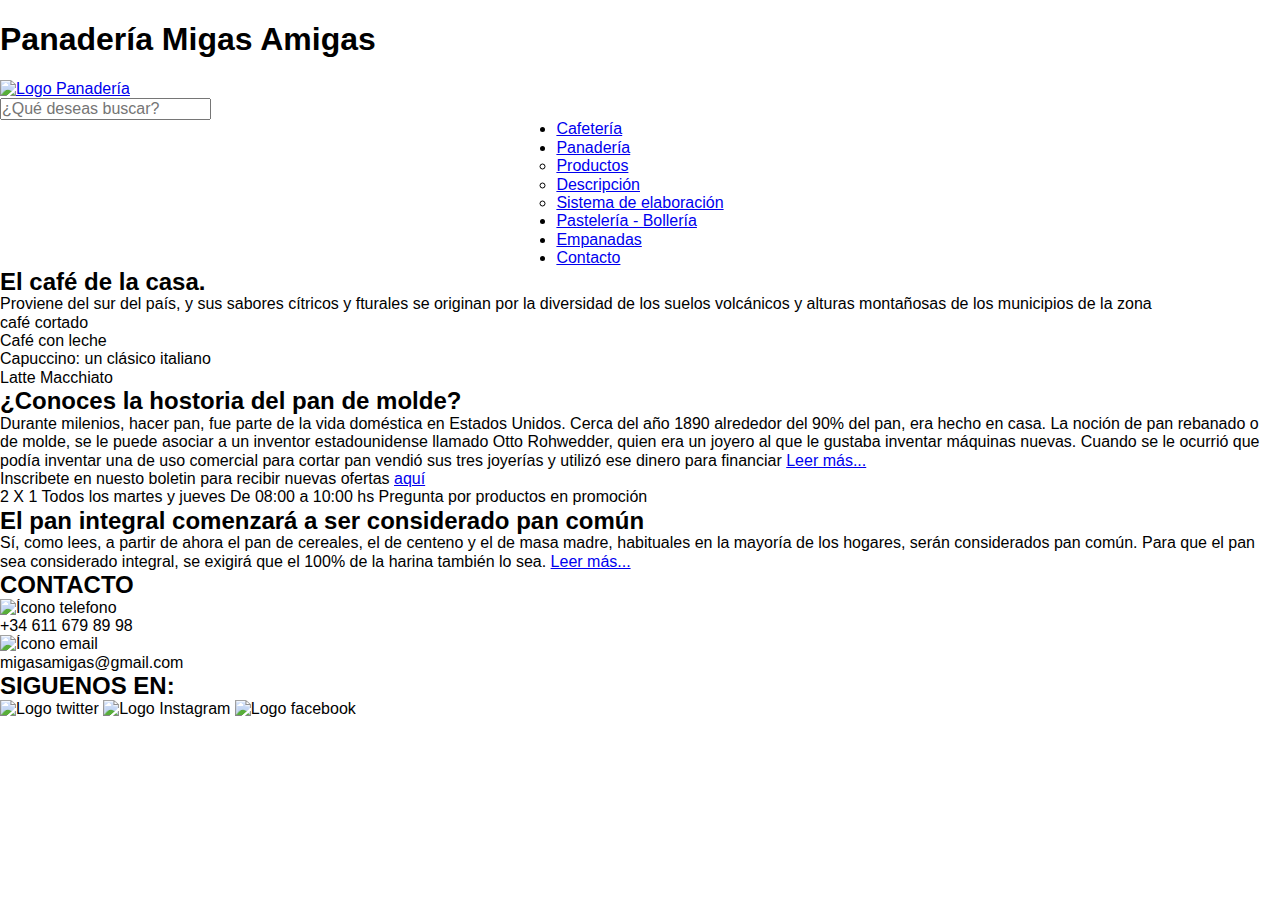
==== documentos/cafeteria.html @ cdfb3aae "primer trimestre" ====
<!DOCTYPE html>
<html lang="en">

<head>
	<meta charset="UTF-8" />
	<meta http-equiv="X-UA-Compatible" content="IE=edge" />
	<meta name="viewport" content="width=device-width, initial-scale=1.0" />
	<link rel="stylesheet" href="../normalize.css" />
	<link rel="stylesheet" href="../styles.css" />
	<title>Panadería Migas Amigas</title>
</head>

<body>
	<header>
		<h1 class="title-main">Panadería Migas Amigas</h1>

		<a href="index.html">
			<img src="images/LOGOlogo.png" alt="Logo Panadería" />
		</a>

		<form action="">
			<input type="search" placeholder="¿Qué deseas buscar?" />
		</form>

		<nav id="nav-menu" class="nav-menu">
			<ul>
				<li><a href="cafeteria.html" class="nav-menu--item">Cafetería</a></li>
				<li><a href="panaderia.html" class="nav-menu--item">Panadería</a>
					<ul>
						<li><a href="#">Productos</a></li>
						<li><a href="#">Descripción</a></li>
						<li><a href="#">Sistema de elaboración</a></li>
					</ul>
				</li>
				<li><a href="pasteleriaBolleria.html" class="nav-menu--item">Pastelería - Bollería</a></li>
				<li><a href="empanadas.html" class="nav-menu--item">Empanadas</a></li>
				<li><a href="contacto.html" class="nav-menu--item">Contacto</a></li>
			</ul>
		</nav>
	</header>

	<main>
		<article>
			<h2>El café de la casa.</h2>
			Proviene del sur del país, y sus sabores cítricos y fturales se originan por la diversidad de los suelos
			volcánicos y alturas montañosas de los municipios de la zona
			<section aria-label="Nuestros cafés">
				<ul>
					<li>café cortado</li>
					<li>Café con leche</li>
					<li>Capuccino: un clásico italiano</li>
					<li>Latte Macchiato</li>
				</ul>
			</section>
		</article>

	</main>

	<aside>
		<section>
			<h2>¿Conoces la hostoria del pan de molde?</h2>
			<p>
				Durante milenios, hacer pan, fue parte de la vida doméstica en Estados Unidos. Cerca del año 1890
				alrededor
				del 90% del pan, era hecho en casa.
				La noción de pan rebanado o de molde, se le puede asociar a un inventor estadounidense llamado Otto
				Rohwedder, quien era un joyero al que le
				gustaba inventar máquinas nuevas. Cuando se le ocurrió que podía inventar una de uso comercial para
				cortar
				pan vendió sus tres joyerías y utilizó
				ese dinero para financiar <a href="#">Leer más...</a>
			</p>
		</section>
		<div aria-label="promociones">
			<p>Inscribete en nuesto boletin para recibir nuevas ofertas <a href="#"> aquí</a></p>
			<p>
				2 X 1
				Todos los martes y jueves
				De 08:00 a 10:00 hs
				Pregunta por productos en promoción
			</p>
		</div>
		<section>
			<h2>El pan integral comenzará a ser considerado pan común</h2>
			<p>
				Sí, como lees, a partir de ahora el pan de cereales, el de centeno y el de masa madre, habituales en
				la
				mayoría de los hogares, serán considerados pan común. Para que el pan sea considerado integral, se
				exigirá
				que el 100% de la harina también lo sea. <a href="#">Leer más...</a>
			</p>
		</section>
	</aside>
	<footer>
		<h2>CONTACTO</h2>
		<img src="images/telefono.png" alt="Ícono telefono">
		<p>+34 611 679 89 98</p>
		<img src="images/Email.png" alt="Ícono email">
		<p>migasamigas@gmail.com</p>
		<h2>SIGUENOS EN: </h2>
		<img src="images/twitter.png" alt="Logo twitter">
		<img src="images/Instagram.png" alt="Logo Instagram">
		<img src="images/facebook.png" alt="Logo facebook">
	</footer>
</body>


</html>
---- styles.css ----
* {
    box-sizing: border-box;
    margin: 0;
    padding: 0;
}

html {
    font-size: 100%;
}

body {
background-color: FDF6F6;
margin: 0;
font-family: "DM Sans", sans-serif;


}

.title {
    padding: 2.5rem 0;
}

.nav-menu {
    width: 100%;
    display: flex;
    justify-content: center;
    align-items: center;
  }
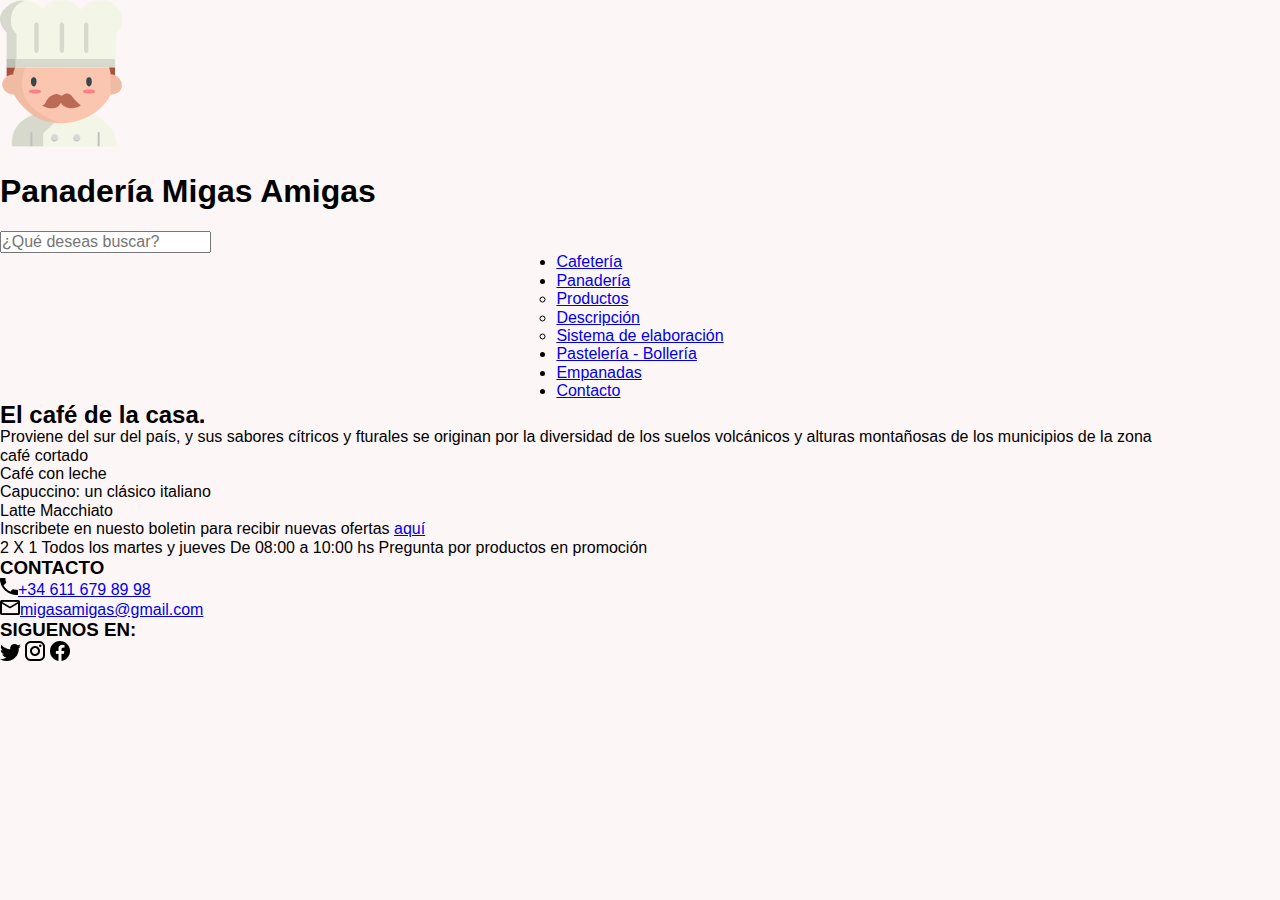
==== commit a4a1f05b: "Corregido" ====
--- a/documentos/cafeteria.html
+++ b/documentos/cafeteria.html
@@ -5,18 +5,19 @@
 	<meta charset="UTF-8" />
 	<meta http-equiv="X-UA-Compatible" content="IE=edge" />
 	<meta name="viewport" content="width=device-width, initial-scale=1.0" />
-	<link rel="stylesheet" href="../normalize.css" />
-	<link rel="stylesheet" href="../styles.css" />
+	<link rel="stylesheet" href="../styles/normalize.css" />
+	<link rel="stylesheet" href="../styles/styles.css" />
 	<title>Panadería Migas Amigas</title>
 </head>
 
 <body>
 	<header>
+		 <!-- El logo se coloca antes del título-->
+		<a href="../index.html">
+			<img src="../images/LOGOlogo.png" alt="Logo Panadería" />
+		</a>
 		<h1 class="title-main">Panadería Migas Amigas</h1>
 
-		<a href="index.html">
-			<img src="images/LOGOlogo.png" alt="Logo Panadería" />
-		</a>
 
 		<form action="">
 			<input type="search" placeholder="¿Qué deseas buscar?" />
@@ -54,10 +55,9 @@
 			</section>
 		</article>
 
-	</main>
-
 	<aside>
-		<section>
+		<!-- <section>
+			esto todo sobra
 			<h2>¿Conoces la hostoria del pan de molde?</h2>
 			<p>
 				Durante milenios, hacer pan, fue parte de la vida doméstica en Estados Unidos. Cerca del año 1890
@@ -70,8 +70,8 @@
 				pan vendió sus tres joyerías y utilizó
 				ese dinero para financiar <a href="#">Leer más...</a>
 			</p>
-		</section>
-		<div aria-label="promociones">
+		</section> -->
+		<aside aria-label="promociones">
 			<p>Inscribete en nuesto boletin para recibir nuevas ofertas <a href="#"> aquí</a></p>
 			<p>
 				2 X 1
@@ -79,8 +79,8 @@
 				De 08:00 a 10:00 hs
 				Pregunta por productos en promoción
 			</p>
-		</div>
-		<section>
+		</aside>
+		<!-- <section>
 			<h2>El pan integral comenzará a ser considerado pan común</h2>
 			<p>
 				Sí, como lees, a partir de ahora el pan de cereales, el de centeno y el de masa madre, habituales en
@@ -89,19 +89,30 @@
 				exigirá
 				que el 100% de la harina también lo sea. <a href="#">Leer más...</a>
 			</p>
-		</section>
+		</section> -->
 	</aside>
+	</main>
 	<footer>
-		<h2>CONTACTO</h2>
-		<img src="images/telefono.png" alt="Ícono telefono">
-		<p>+34 611 679 89 98</p>
-		<img src="images/Email.png" alt="Ícono email">
-		<p>migasamigas@gmail.com</p>
-		<h2>SIGUENOS EN: </h2>
-		<img src="images/twitter.png" alt="Logo twitter">
-		<img src="images/Instagram.png" alt="Logo Instagram">
-		<img src="images/facebook.png" alt="Logo facebook">
-	</footer>
+		<h3>CONTACTO</h3>
+		<p>
+		  <img src="../images/telefono.png" alt="Ícono telefono" /><a
+			href="tel:+346116798998"
+			>+34 611 679 89 98</a
+		  >
+		</p>
+		<p>
+		  <img src="../images/Email.png" alt="Ícono email" /><a
+			href="mailto:migasamigas@gmail.com"
+			>migasamigas@gmail.com</a
+		  >
+		</p>
+	  <p>
+		<h3>SIGUENOS EN:</h3>
+		<img src="../images/twitter.png" alt="Logo twitter" />
+		<img src="../images/Instagram.png" alt="Logo Instagram" />
+		<img src="../images/facebook.png" alt="Logo facebook" />
+	  </p>
+	 </footer>
 </body>
 
 
--- a/styles/styles.css
+++ b/styles/styles.css
@@ -0,0 +1,26 @@
+* {
+    box-sizing: border-box;
+    margin: 0;
+    padding: 0;
+}
+
+html {
+    font-size: 100%;
+}
+
+body {
+    background-color: #FDF6F6;
+    font-family: "DM Sans", sans-serif;
+    margin: 0;
+}
+
+.title {
+    padding: 2.5rem 0;
+}
+
+.nav-menu {
+    width: 100%;
+    display: flex;
+    justify-content: center;
+    align-items: center;
+  }